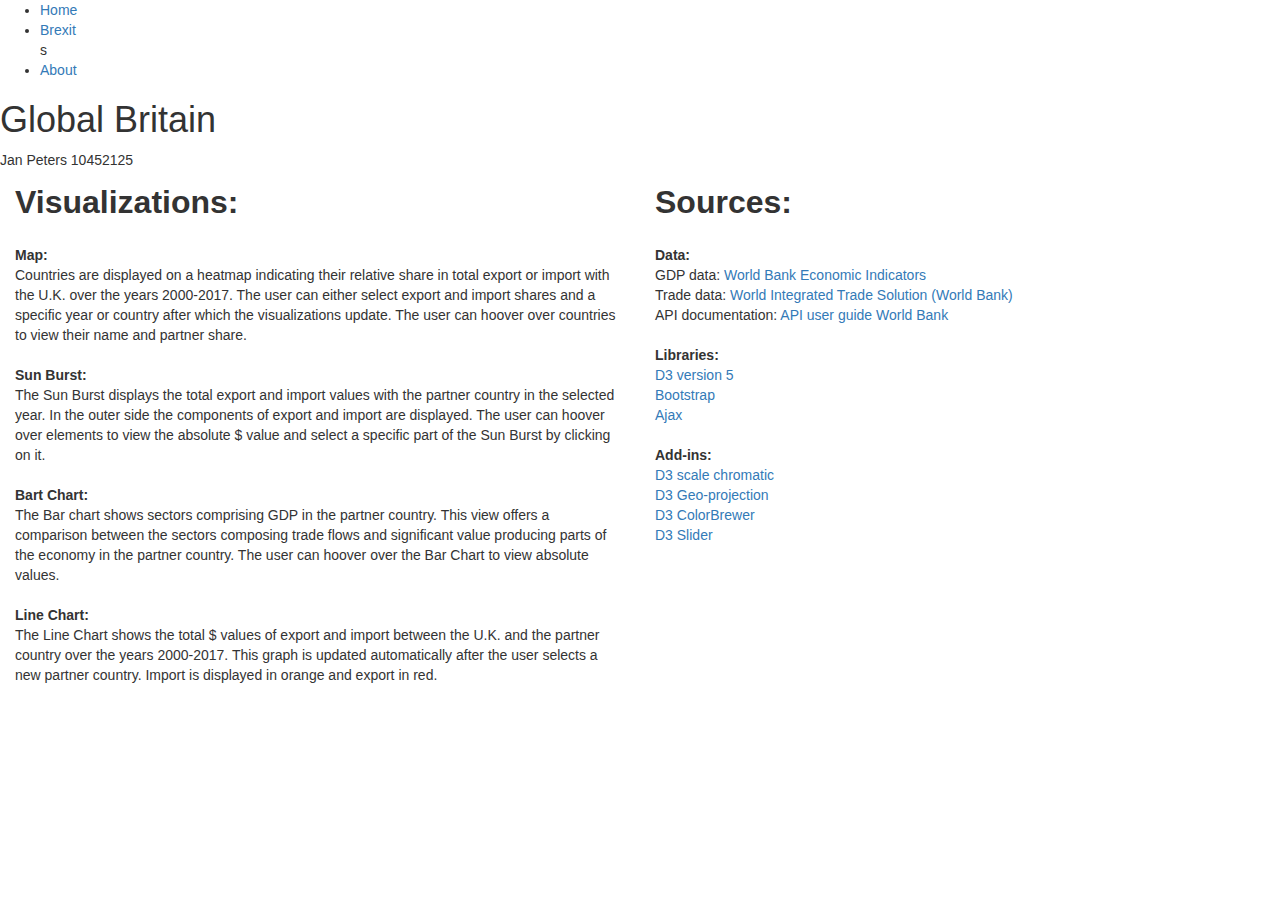
==== Pages/about.html @ 1b8eb9c6 "webpages and underlying data" ====
<!DOCTYPE html>
<html lang='en'>
<head>
  <!-- https://www.w3schools.com/bootstrap/tryit.asp?filename=trybs_navbar_inverse&stacked=h -->
  <title>Global Britain</title>
  <meta charset='utf-8'>
  <meta name='viewport' content='width=device-width, initial-scale=1'>
  <link rel='stylesheet' type='text/css' href='../Styles/project.css'>
  <link rel='stylesheet' type='text/css' href='https://maxcdn.bootstrapcdn.com/bootstrap/3.3.7/css/bootstrap.min.css'>
  <script src='https://ajax.googleapis.com/ajax/libs/jquery/3.3.1/jquery.min.js'></script>
  <title>Global Britain</title>
  <!-- source: https://stackoverflow.com/questions/15786937/add-image-in-title-bar -->
  <link rel='shortcut icon' type='image/png' href='https://upload.wikimedia.org/wikipedia/en/thumb/a/ae/Flag_of_the_United_Kingdom.svg/1280px-Flag_of_the_United_Kingdom.svg.png' />
</head>
    <body>
      <ul>
        <li><a class='active' href='project.html'>Home</a></li>
        <li><a href='brexit.html'>Brexit</a></li>s
        <li><a href='about.html'>About</a></li>
    </ul>
    <div class='header'>
      <h1>Global Britain</h1>
      <p>Jan Peters 10452125</p>
    </div>
      <div class='container-fluid'>
      <div class='row'>
      <div class='col-sm-6'>
        <div class='p'>
            <font size='6'><b>Visualizations: </b></font>
          <br> <br>

          <b>Map:</b> <br>
          Countries are displayed on a heatmap indicating their relative share in total export or import with the U.K. over the years 2000-2017.
          The user can either select export and import shares and a specific year or country after which the visualizations update.
          The user can hoover over countries to view their name and partner share. <br> <br>


          <b>Sun Burst:</b> <br>
          The Sun Burst displays the total export and import values with the partner country in the selected year.
          In the outer side the components of export and import are displayed. The user can hoover over elements to view the absolute $ value
          and select a specific part of the Sun Burst by clicking on it. <br> <br>

          <b>Bart Chart:</b> <br>
          The Bar chart shows sectors comprising GDP in the partner country. This view offers a comparison between the sectors composing trade
          flows and significant value producing parts of the economy in the partner country. The user can hoover over the Bar Chart to view
          absolute values. <br> <br>

          <b>Line Chart:</b> <br>
          The Line Chart shows the total $ values of export and import between the U.K. and the partner country over the years 2000-2017.
          This graph is updated automatically after the user selects a new partner country. Import is displayed in orange and export in red.
        </div>
      </div>
        <div class='col-sm-6'>
          <div class='p'>
              <font size='6'><b>Sources: </b></font>
            <br> <br>

            <b>Data:</b> <br>
            GDP data: <a href='https://data.worldbank.org/indicator'>World Bank Economic Indicators</a> <br>
            Trade data: <a href='https://wits.worldbank.org/countrystats.aspx'>World Integrated Trade Solution (World Bank)</a> <br>
            API documentation: <a href='http://wits.worldbank.org/data/public/WITSAPI_UserGuide.pdf'>API user guide World Bank</a> <br> <br>

            <b>Libraries:</b> <br>
            <a href='https://d3js.org/d3.v5.min.js'>D3 version 5</a> <br>
            <a href='https://maxcdn.bootstrapcdn.com/bootstrap/3.3.7/css/bootstrap.min.css'>Bootstrap</a> <br>
            <a href='https://ajax.googleapis.com/ajax/libs/jquery/3.3.1/jquery.min.js'>Ajax</a> <br> <br>

            <b>Add-ins:</b> <br>
            <a href='https://d3js.org/d3-scale-chromatic.v1.min.js'>D3 scale chromatic</a> <br>
            <a href='https://d3js.org/d3-geo-projection.v2.min.js'>D3 Geo-projection</a> <br>
            <a href='https://d3js.org/colorbrewer.v1.min.js'>D3 ColorBrewer</a> <br>
            <a href='https://unpkg.com/d3-simple-slider/build/d3-simple-slider.js'>D3 Slider</a> <br>



          </div>
      </div>
    </div>
  </div>


</body>
</html>
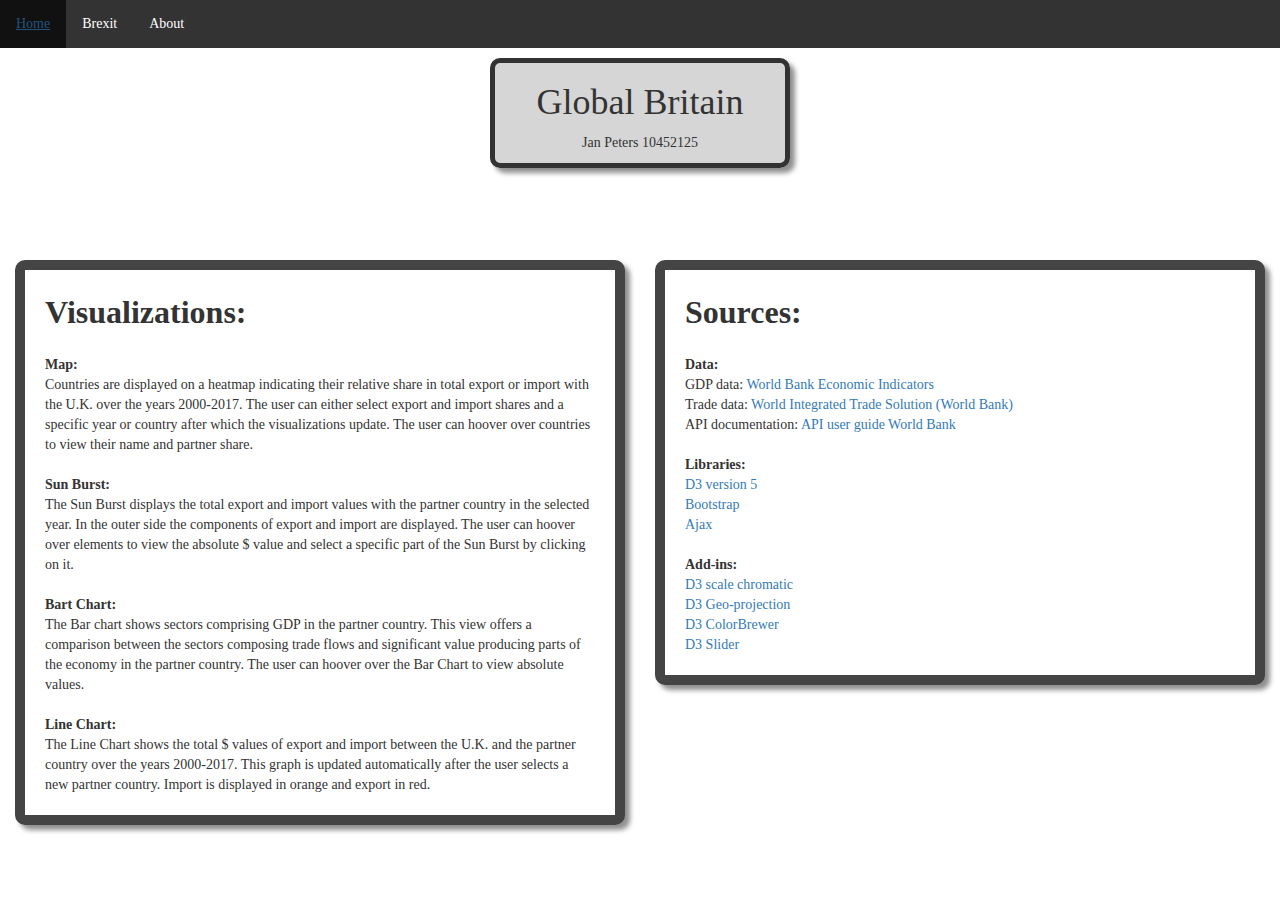
==== commit 9a16136d: "updated pages" ====
--- a/Pages/about.html
+++ b/Pages/about.html
@@ -14,7 +14,7 @@
 </head>
     <body>
       <ul>
-        <li><a class='active' href='project.html'>Home</a></li>
+        <li><a class='active' href='index.html'>Home</a></li>
         <li><a href='brexit.html'>Brexit</a></li>s
         <li><a href='about.html'>About</a></li>
     </ul>
--- a/Styles/project.css
+++ b/Styles/project.css
@@ -0,0 +1,108 @@
+html *
+{
+   /* font-size: 1em !important; */
+   font-family: Serif !important;
+}
+
+body {
+  background-image: url('https://ak7.picdn.net/shutterstock/videos/17640937/thumb/9.jpg');
+  background-repeat: no-repeat;
+  background-attachment: fixed;
+  background-size: cover;
+}
+
+.header {
+  text-align:center;
+  border-radius: 10px;
+  box-shadow: 5px 5px 5px rgba(68,68,68,0.6);
+  border-style: solid;
+  border-width: 5px;
+  width: 300px;
+  position: relative;
+  margin: auto;
+  background: rgba(204, 204, 204, 0.8);
+}
+
+/* source: https://gist.github.com/woodyrew/645d0258415db9205da52cb0e049ca28#file-index-html */
+div {
+  font-family: 'Times New Roman', Times, serif;
+}
+
+/* source https://www.w3schools.com/css/css_navbar.asp */
+ul {
+  list-style-type: none;
+  margin: 0;
+  padding: 0;
+  overflow: hidden;
+  background-color: #333;
+}
+
+li {
+  float: left;
+}
+
+li a {
+  display: block;
+  color: white;
+  text-align: center;
+  padding: 14px 16px;
+  text-decoration: none;
+}
+
+li a:hover {
+  background-color: #111;
+}
+
+svg {
+  /* source: https://css-tricks.com/snippets/css/css-box-shadow/ */
+  border-radius: 10px;
+  box-shadow: 5px 5px 5px rgba(68,68,68,0.6);
+  background: rgba(204, 204, 204, 0.8);
+  border-style: solid;
+  border-width: 5px;
+  display: block;
+  margin: auto;
+  position: relative;
+}
+
+.bar:hover {
+  fill: darkred;
+}
+/* styling for line graph */
+.line {
+    fill: none;
+    stroke: #ffab00;
+    stroke-width: 3;
+}
+
+.overlay {
+  fill: none;
+  pointer-events: all;
+}
+
+/* tooltip styling */
+.tooltip {
+  font: 36px Times;
+  padding: 4px;
+	box-shadow: 5px 5px 5px rgba(68,68,68,0.6);
+  border-radius: 10px;
+  color: white;
+  position: absolute;
+  text-align: center;
+  background: rgba(103, 65, 114, 0.9);
+  border: 2px solid black;
+  pointer-events: none;
+}
+.p {
+  background-color: white;
+  padding: 20px;
+  box-shadow: 5px 5px 5px rgba(68,68,68,0.6);
+  border-radius: 10px;
+  margin: 3em auto;
+  max-width: 800px;
+  border: 10px solid rgba(68,68,68,1);
+}
+.row {
+  margin: 50px;
+  position: center;
+}
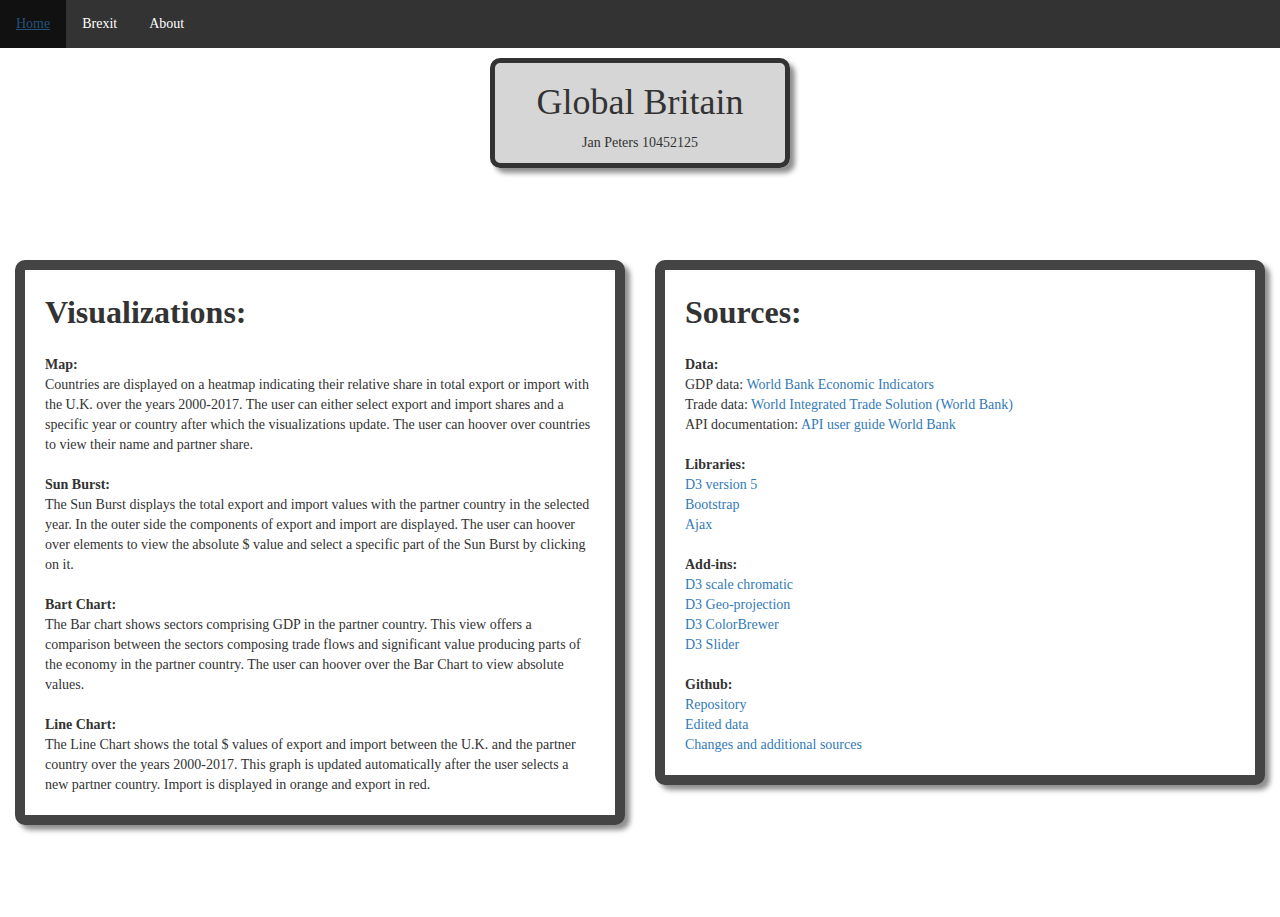
==== commit 116fcb43: "github sources to about html" ====
--- a/Pages/about.html
+++ b/Pages/about.html
@@ -1,83 +1,74 @@
 <!DOCTYPE html>
 <html lang='en'>
-<head>
-  <!-- https://www.w3schools.com/bootstrap/tryit.asp?filename=trybs_navbar_inverse&stacked=h -->
-  <title>Global Britain</title>
-  <meta charset='utf-8'>
-  <meta name='viewport' content='width=device-width, initial-scale=1'>
-  <link rel='stylesheet' type='text/css' href='../Styles/project.css'>
-  <link rel='stylesheet' type='text/css' href='https://maxcdn.bootstrapcdn.com/bootstrap/3.3.7/css/bootstrap.min.css'>
-  <script src='https://ajax.googleapis.com/ajax/libs/jquery/3.3.1/jquery.min.js'></script>
-  <title>Global Britain</title>
-  <!-- source: https://stackoverflow.com/questions/15786937/add-image-in-title-bar -->
-  <link rel='shortcut icon' type='image/png' href='https://upload.wikimedia.org/wikipedia/en/thumb/a/ae/Flag_of_the_United_Kingdom.svg/1280px-Flag_of_the_United_Kingdom.svg.png' />
-</head>
-    <body>
+   <head>
+      <!-- https://www.w3schools.com/bootstrap/tryit.asp?filename=trybs_navbar_inverse&stacked=h -->
+      <title>Global Britain</title>
+      <meta charset='utf-8'>
+      <meta name='viewport' content='width=device-width, initial-scale=1'>
+      <link rel='stylesheet' type='text/css' href='../Styles/project.css'>
+      <link rel='stylesheet' type='text/css' href='https://maxcdn.bootstrapcdn.com/bootstrap/3.3.7/css/bootstrap.min.css'>
+      <script src='https://ajax.googleapis.com/ajax/libs/jquery/3.3.1/jquery.min.js'></script>
+      <title>Global Britain</title>
+      <!-- source: https://stackoverflow.com/questions/15786937/add-image-in-title-bar -->
+      <link rel='shortcut icon' type='image/png' href='https://upload.wikimedia.org/wikipedia/en/thumb/a/ae/Flag_of_the_United_Kingdom.svg/1280px-Flag_of_the_United_Kingdom.svg.png' />
+   </head>
+   <body>
       <ul>
-        <li><a class='active' href='index.html'>Home</a></li>
-        <li><a href='brexit.html'>Brexit</a></li>s
-        <li><a href='about.html'>About</a></li>
-    </ul>
-    <div class='header'>
-      <h1>Global Britain</h1>
-      <p>Jan Peters 10452125</p>
-    </div>
+         <li><a href='index.html'>Home</a></li>
+         <li><a href='brexit.html'>Brexit</a></li>
+         <li><a class='active' href='about.html'>About</a></li>
+      </ul>
+      <div class='header'>
+         <h1>Global Britain</h1>
+         <p>Jan Peters 10452125</p>
+      </div>
       <div class='container-fluid'>
-      <div class='row'>
-      <div class='col-sm-6'>
-        <div class='p'>
-            <font size='6'><b>Visualizations: </b></font>
-          <br> <br>
-
-          <b>Map:</b> <br>
-          Countries are displayed on a heatmap indicating their relative share in total export or import with the U.K. over the years 2000-2017.
-          The user can either select export and import shares and a specific year or country after which the visualizations update.
-          The user can hoover over countries to view their name and partner share. <br> <br>
-
-
-          <b>Sun Burst:</b> <br>
-          The Sun Burst displays the total export and import values with the partner country in the selected year.
-          In the outer side the components of export and import are displayed. The user can hoover over elements to view the absolute $ value
-          and select a specific part of the Sun Burst by clicking on it. <br> <br>
-
-          <b>Bart Chart:</b> <br>
-          The Bar chart shows sectors comprising GDP in the partner country. This view offers a comparison between the sectors composing trade
-          flows and significant value producing parts of the economy in the partner country. The user can hoover over the Bar Chart to view
-          absolute values. <br> <br>
-
-          <b>Line Chart:</b> <br>
-          The Line Chart shows the total $ values of export and import between the U.K. and the partner country over the years 2000-2017.
-          This graph is updated automatically after the user selects a new partner country. Import is displayed in orange and export in red.
-        </div>
+         <div class='row'>
+            <div class='col-sm-6'>
+               <div class='p'>
+                  <font size='6'><b>Visualizations: </b></font>
+                  <br> <br>
+                  <b>Map:</b> <br>
+                  Countries are displayed on a heatmap indicating their relative share in total export or import with the U.K. over the years 2000-2017.
+                  The user can either select export and import shares and a specific year or country after which the visualizations update.
+                  The user can hoover over countries to view their name and partner share. <br> <br>
+                  <b>Sun Burst:</b> <br>
+                  The Sun Burst displays the total export and import values with the partner country in the selected year.
+                  In the outer side the components of export and import are displayed. The user can hoover over elements to view the absolute $ value
+                  and select a specific part of the Sun Burst by clicking on it. <br> <br>
+                  <b>Bart Chart:</b> <br>
+                  The Bar chart shows sectors comprising GDP in the partner country. This view offers a comparison between the sectors composing trade
+                  flows and significant value producing parts of the economy in the partner country. The user can hoover over the Bar Chart to view
+                  absolute values. <br> <br>
+                  <b>Line Chart:</b> <br>
+                  The Line Chart shows the total $ values of export and import between the U.K. and the partner country over the years 2000-2017.
+                  This graph is updated automatically after the user selects a new partner country. Import is displayed in orange and export in red.
+               </div>
+            </div>
+            <div class='col-sm-6'>
+               <div class='p'>
+                  <font size='6'><b>Sources: </b></font>
+                  <br> <br>
+                  <b>Data:</b> <br>
+                  GDP data: <a href='https://data.worldbank.org/indicator'>World Bank Economic Indicators</a> <br>
+                  Trade data: <a href='https://wits.worldbank.org/countrystats.aspx'>World Integrated Trade Solution (World Bank)</a> <br>
+                  API documentation: <a href='http://wits.worldbank.org/data/public/WITSAPI_UserGuide.pdf'>API user guide World Bank</a> <br> <br>
+                  <b>Libraries:</b> <br>
+                  <a href='https://d3js.org/d3.v5.min.js'>D3 version 5</a> <br>
+                  <a href='https://maxcdn.bootstrapcdn.com/bootstrap/3.3.7/css/bootstrap.min.css'>Bootstrap</a> <br>
+                  <a href='https://ajax.googleapis.com/ajax/libs/jquery/3.3.1/jquery.min.js'>Ajax</a> <br> <br>
+                  <b>Add-ins:</b> <br>
+                  <a href='https://d3js.org/d3-scale-chromatic.v1.min.js'>D3 scale chromatic</a> <br>
+                  <a href='https://d3js.org/d3-geo-projection.v2.min.js'>D3 Geo-projection</a> <br>
+                  <a href='https://d3js.org/colorbrewer.v1.min.js'>D3 ColorBrewer</a> <br>
+                  <a href='https://unpkg.com/d3-simple-slider/build/d3-simple-slider.js'>D3 Slider</a> <br> <br>
+                  <b>Github:</b> <br>
+                  <a href='https://github.com/petersjanjaap/project'>Repository</a> <br>
+                  <a href='https://github.com/petersjanjaap/project/tree/master/Pages/Data'>Edited data</a> <br>
+                  <a href='https://github.com/petersjanjaap/project/blob/master/README.md'>Changes and additional sources</a> <br>
+               </div>
+            </div>
+         </div>
       </div>
-        <div class='col-sm-6'>
-          <div class='p'>
-              <font size='6'><b>Sources: </b></font>
-            <br> <br>
-
-            <b>Data:</b> <br>
-            GDP data: <a href='https://data.worldbank.org/indicator'>World Bank Economic Indicators</a> <br>
-            Trade data: <a href='https://wits.worldbank.org/countrystats.aspx'>World Integrated Trade Solution (World Bank)</a> <br>
-            API documentation: <a href='http://wits.worldbank.org/data/public/WITSAPI_UserGuide.pdf'>API user guide World Bank</a> <br> <br>
-
-            <b>Libraries:</b> <br>
-            <a href='https://d3js.org/d3.v5.min.js'>D3 version 5</a> <br>
-            <a href='https://maxcdn.bootstrapcdn.com/bootstrap/3.3.7/css/bootstrap.min.css'>Bootstrap</a> <br>
-            <a href='https://ajax.googleapis.com/ajax/libs/jquery/3.3.1/jquery.min.js'>Ajax</a> <br> <br>
-
-            <b>Add-ins:</b> <br>
-            <a href='https://d3js.org/d3-scale-chromatic.v1.min.js'>D3 scale chromatic</a> <br>
-            <a href='https://d3js.org/d3-geo-projection.v2.min.js'>D3 Geo-projection</a> <br>
-            <a href='https://d3js.org/colorbrewer.v1.min.js'>D3 ColorBrewer</a> <br>
-            <a href='https://unpkg.com/d3-simple-slider/build/d3-simple-slider.js'>D3 Slider</a> <br>
-
-
-
-          </div>
-      </div>
-    </div>
-  </div>
-
-
-</body>
+   </body>
 </html>
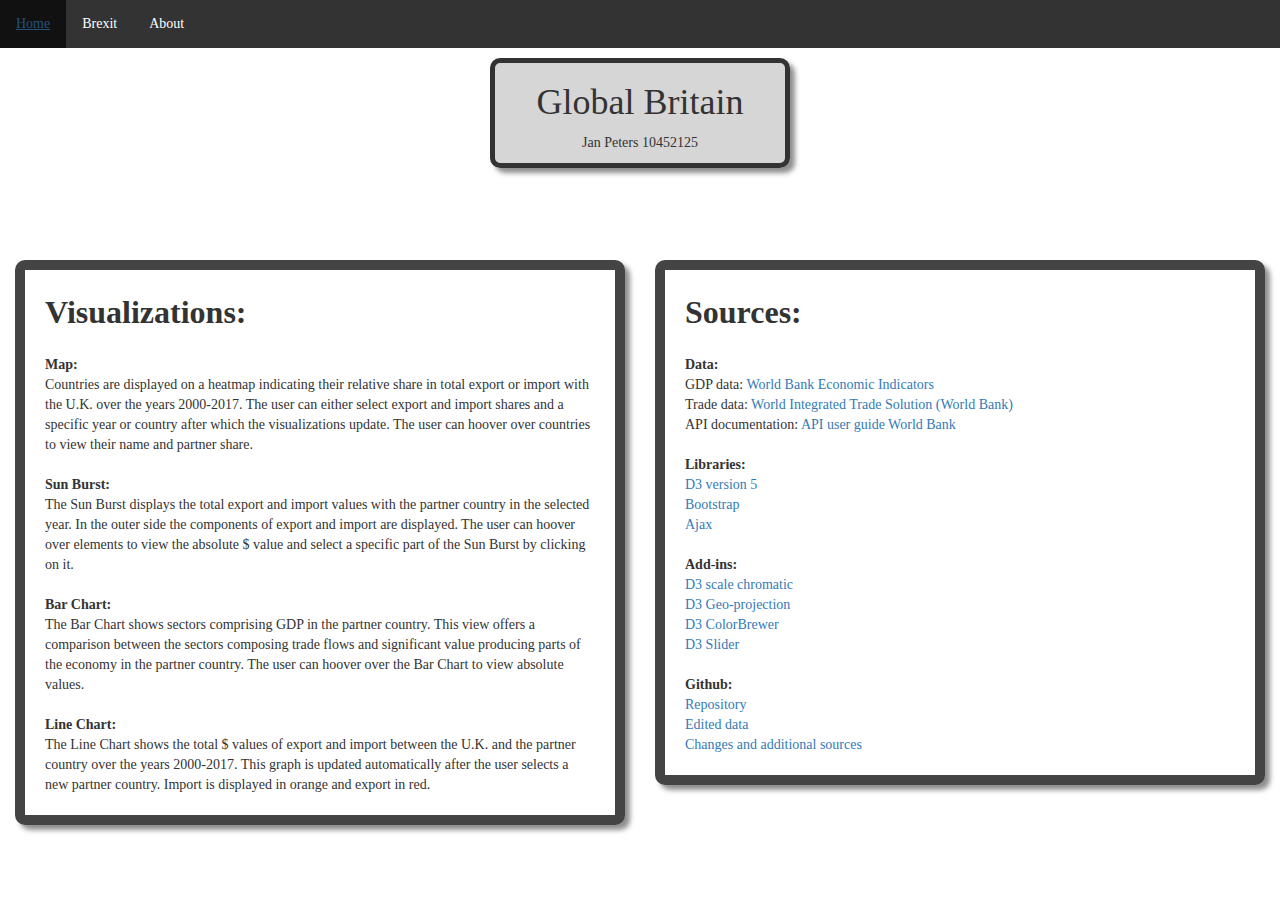
==== commit 74d63fc0: "typo fix" ====
--- a/Pages/about.html
+++ b/Pages/about.html
@@ -36,8 +36,8 @@
                   The Sun Burst displays the total export and import values with the partner country in the selected year.
                   In the outer side the components of export and import are displayed. The user can hoover over elements to view the absolute $ value
                   and select a specific part of the Sun Burst by clicking on it. <br> <br>
-                  <b>Bart Chart:</b> <br>
-                  The Bar chart shows sectors comprising GDP in the partner country. This view offers a comparison between the sectors composing trade
+                  <b>Bar Chart:</b> <br>
+                  The Bar Chart shows sectors comprising GDP in the partner country. This view offers a comparison between the sectors composing trade
                   flows and significant value producing parts of the economy in the partner country. The user can hoover over the Bar Chart to view
                   absolute values. <br> <br>
                   <b>Line Chart:</b> <br>
--- a/Styles/project.css
+++ b/Styles/project.css
@@ -5,7 +5,7 @@
 }
 
 body {
-  background-image: url('https://ak7.picdn.net/shutterstock/videos/17640937/thumb/9.jpg');
+  background-image: url('https://www.wessexscene.co.uk/wp-content/uploads/2016/08/brexit-referendum-uk-1468255044bIX.jpg');
   background-repeat: no-repeat;
   background-attachment: fixed;
   background-size: cover;
@@ -46,7 +46,6 @@
   color: white;
   text-align: center;
   padding: 14px 16px;
-  text-decoration: none;
 }
 
 li a:hover {
